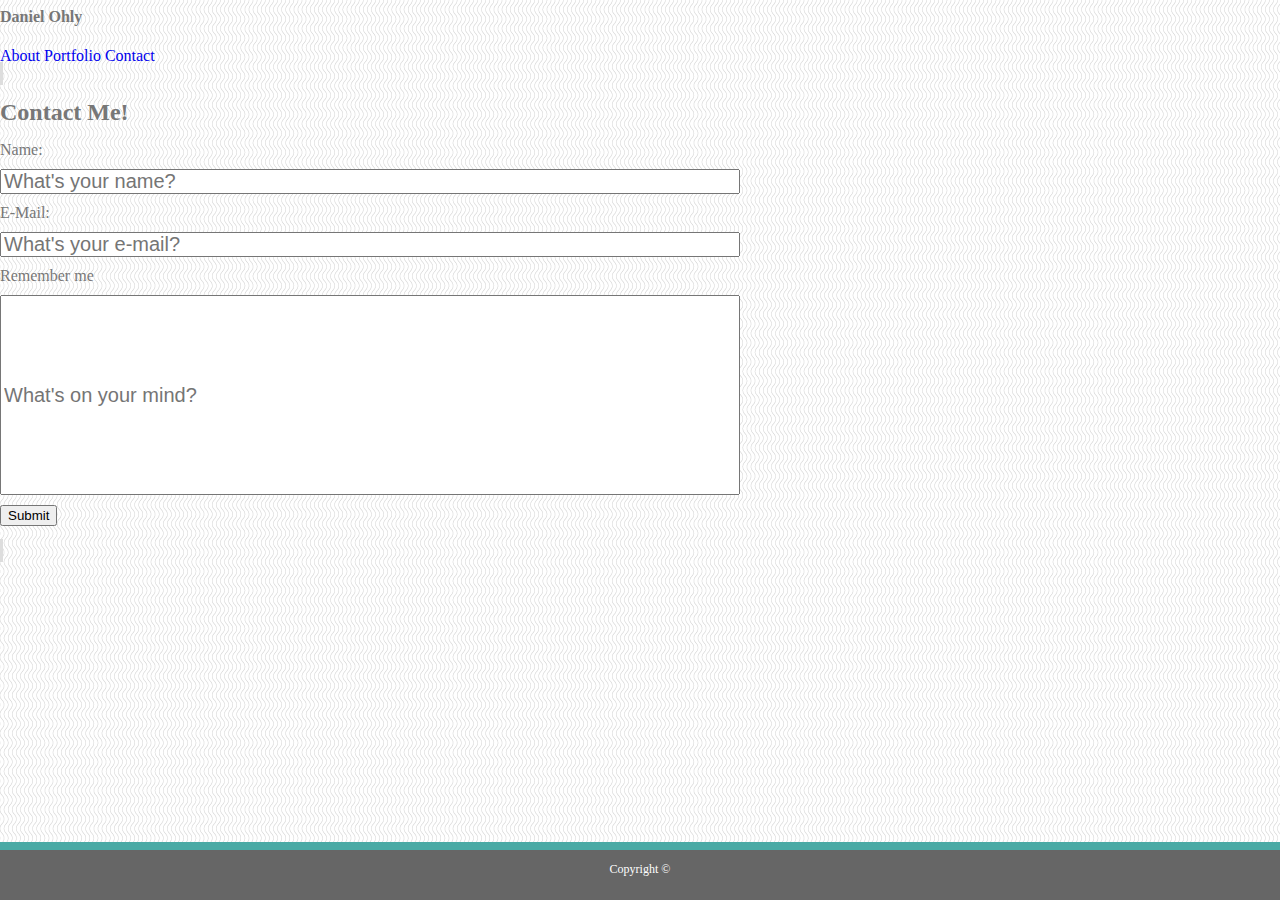
==== contact.html @ d583a4ce "Bootstrap Push" ====
<head>
    <!doctype HTML>
    <title>Get in touch with Daniel!</title>
    <link rel="stylesheet" href="https://stackpath.bootstrapcdn.com/bootstrap/4.1.1/css/bootstrap.min.css" integrity="sha384-WskhaSGFgHYWDcbwN70/dfYBj47jz9qbsMId/iRN3ewGhXQFZCSftd1LZCfmhktB" crossorigin="anonymous">
    <link rel="stylesheet" href="assets/css/reset.css">
    <link rel="stylesheet" href="assets/css/style.css">
    <link rel="icon" href="assets/images/favicon.ico" type="image/gif" sizes="16x16">
    <meta name="viewport" content="width=device-width, initial-scale=1, shrink-to-fit=no">
</head>

<body class= "container-fluid">
        <nav class="navbar navbar-default sticky-top bg-white border-bottom-5 h-15 row">
            <span class="col-md-2"></span>
            <span class="col-md-2 bg-info text-white text-center"> <h4 class="align-middle">Daniel Ohly</h4></span>
            <span class="col-md-3"></span>
                    <span class="col-md-1 text-center"><a href="about.html">About</a></span>
                    <span class="col-md-1 text-center"><a href="portfolio.html">Portfolio</a></span>
                    <span class="col-md-1 text-center"><a href="contact.html">Contact</a></span>
                    <span class="col-md-2"></span>
        </nav>

 <div class="row">       
<span class="col-md-3"></span>
    <span class="col-md-6" id="content">
                <h2>Contact Me!</h2>
                <form>
                  <span class="form-group">
                    <label for="name">Name:</label>
                    <input type="name" class="form-control" id="name" placeholder="What's your name?">
                  </span>
                  <span class="form-group">
                    <label for="e-mail">E-Mail:</label>
                    <input type="e-mail" class="form-control" id="e-mail" placeholder="What's your e-mail?">
                  </span>
                  <span class="form-group">
                    <label for="message"> Remember me</label>
                    <input type="message" class="input-lg" id="message" placeholder="What's on your mind?">
                  </span>
                  <button type="submit" class="btn btn-primary">Submit</button>
                </form>
            </span>
            </span>
<span class="col-md-3"></span>
</div>


    <footer>
        <p>Copyright &copy;</p>
    </footer>

</body>
---- assets/css/style.css ----
body {
  color: #777777;
  margin-left: 0;
  margin-right: 0;
  background-image: url("../images/vertical-waves.png");
  background-repeat: repeat;
}

a {
  all: none;
}

#nav {
  margin: 0px;
  border: 5px;
  border-color: #cccccc;
  background-color: #ffffff;
  border-bottom-style: solid;
  padding: 18px;
  font-family: Georgia;
  z-index: 10;
  position: fixed;
  top: 0px;
  width: 100%;
}

#welcome {
  background-color: #4aaaa5;
  color: white;
  text-align: center;
  margin-left: 10%;
  padding: 18px 30px 18px 30px;
  font-size: 35px;
  font-weight: 800;
  overflow: hidden;

}

#links {
  margin-right: 15%;
  float: right;
  padding-top: 10px;
  font-size: 25px;
  font-weight: 200;
}

#about {
  padding: 0 15 0 15;
}

#portfolio {
  padding: 0 15 0 15;
  border-left-style: solid;
  border-right-style: solid;
  border-color: #cccccc;
}

#contact {
  padding: 0 15 0 15;
}

a:link {
  text-decoration: none;
  color: none;
}

a:visited {
  text-decoration: none;
  color: #777777;
}

a:hover {
  text-decoration: none;
  color: purple;
}

a:active {
  text-decoration: none;
  /* color: #777777; */
}

#do {
  color: white;
}
/*BODY BODY BODY BODY BODY BODY  */

#content {
  background: #ffffff;
  font-family: "Times New Roman", Times, sans-serif;
  line-height: 18px;
  margin: auto;
  margin-bottom: 100px;
  border: solid #dddddd;
  /* width: 960px; */
  /* position: relative; */
  top: 50px;
  overflow: auto;
}

#heading {
  padding: 5px 0px 5px 30px;
  color: #4aaaa5;
}

#words {
  padding: 20px 20px;
  border-top: 2px gray solid;
  border-left: solid 20px #ffffff;
  border-right: solid 20px #ffffff;
  font-size: 20;
}

/* CONTACT CONTACT CONTACT CONTACT CONTACT */
input {
  width: 740px;
  height: 25px;
  display: block;
  font-size: 20px;
  margin: 10 0 10 0;
}

#message {
  height: 200px;
}

#submit {
  margin: 15px;
  width: 150px;
  background-color: #4aaaa5;
  font-size: 15px;
  font-weight: 700;
  color: #ffffff;
}

footer {
  margin: auto;
  background-color: #666666;
  border-color: #4aaaa5;
  border-top-style: solid;
  border-top-width: 8px;
  left: 0;
  height: 50px;
  width: 100%;
  font-family: Georgia;
  bottom: 0;
  position: fixed;
  text-align: center;
  font-size: 12px;
  color: white;
  z-index: 30;


}


#aboutpic {
  height: 30%;
  float: left;
  padding: 15px;
}

.portfoliopics {
  width: 200px;
  height: 250px;
  margin: 40 45 40 45;
  position: relative;
  border: black 1px solid;
  text-align: center;
  color: white;

}

#hangman-text-block {
  position: absolute;
  background-color: #4aaaa5;
  z-index: 10;
  top: 100;
  padding: 5 15 5 20;
  color: white;
  overflow: auto;
  width: auto;

}

#rpggame-text-block {
  position: absolute;
  background-color: #4aaaa5;
  z-index: 10;
  top: 100;
  padding: 5 7 5 7;
  color: white;
  overflow: auto;

}

#trivia-text-block {
  position: absolute;
  background-color: #4aaaa5;
  z-index: 10;
  top: 100;
  padding: 10 5 10 5;
  color: white;
  overflow: auto;
  font-size: 30;

}

#rutgers-text-block {
  position: absolute;
  background-color: #4aaaa5;
  z-index: 10;
  top: 100;
  padding: 5 7 5 7;
  color: white;
  overflow: auto;
  font-size: 18;

}

#rockpaper-text-block {
  position: absolute;
  background-color: #4aaaa5;
  z-index: 10;
  width: auto;
  top: 100;
  padding: 5 3 5 3;
  color: white;
  overflow: auto;
  font-size: 19;

}
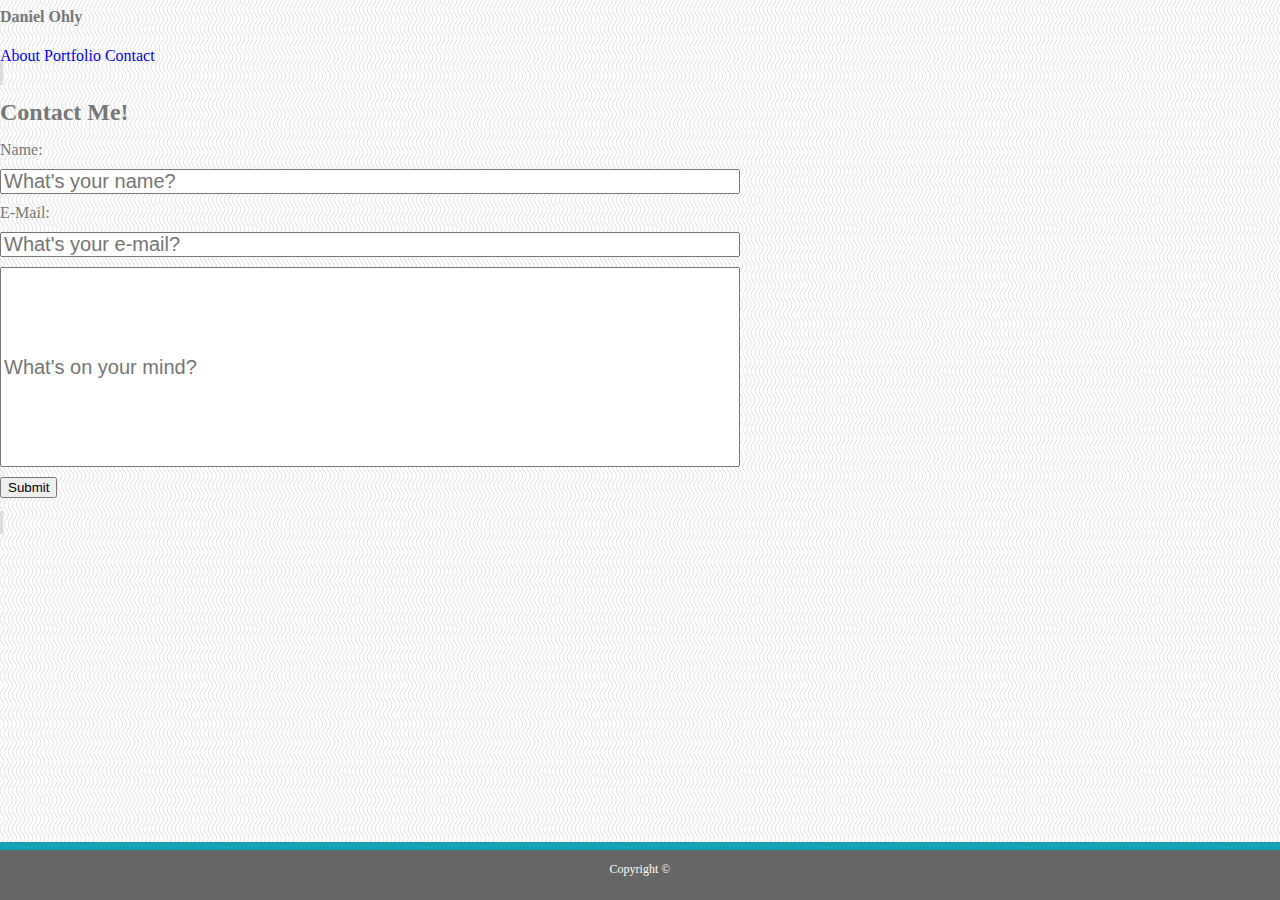
==== commit 2b50e436: "Bootstrap" ====
--- a/contact.html
+++ b/contact.html
@@ -1,47 +1,49 @@
 <head>
     <!doctype HTML>
     <title>Get in touch with Daniel!</title>
-    <link rel="stylesheet" href="https://stackpath.bootstrapcdn.com/bootstrap/4.1.1/css/bootstrap.min.css" integrity="sha384-WskhaSGFgHYWDcbwN70/dfYBj47jz9qbsMId/iRN3ewGhXQFZCSftd1LZCfmhktB" crossorigin="anonymous">
+    <link rel="stylesheet" href="https://stackpath.bootstrapcdn.com/bootstrap/4.1.1/css/bootstrap.min.css" integrity="sha384-WskhaSGFgHYWDcbwN70/dfYBj47jz9qbsMId/iRN3ewGhXQFZCSftd1LZCfmhktB"
+        crossorigin="anonymous">
     <link rel="stylesheet" href="assets/css/reset.css">
     <link rel="stylesheet" href="assets/css/style.css">
     <link rel="icon" href="assets/images/favicon.ico" type="image/gif" sizes="16x16">
     <meta name="viewport" content="width=device-width, initial-scale=1, shrink-to-fit=no">
 </head>
 
-<body class= "container-fluid">
-        <nav class="navbar navbar-default sticky-top bg-white border-bottom-5 h-15 row">
-            <span class="col-md-2"></span>
-            <span class="col-md-2 bg-info text-white text-center"> <h4 class="align-middle">Daniel Ohly</h4></span>
-            <span class="col-md-3"></span>
-                    <span class="col-md-1 text-center"><a href="about.html">About</a></span>
-                    <span class="col-md-1 text-center"><a href="portfolio.html">Portfolio</a></span>
-                    <span class="col-md-1 text-center"><a href="contact.html">Contact</a></span>
-                    <span class="col-md-2"></span>
-        </nav>
+<body class="container-fluid">
+    <nav class="navbar navbar-default sticky-top bg-white border-bottom-5 h-15 row text-center">
+        <span class="col-md-2"></span>
+        <span class="col-md-2 bg-info text-white text-center">
+            <h4 class="align-middle">Daniel Ohly</h4>
+        </span>
+        <span class="col-md-3"></span>
+            <a class=col-md-1 href="about.html">About</a>
+            <a class=col-md-1 href="portfolio.html">Portfolio</a>
+            <a class=col-md-1 href="contact.html">Contact</a>
+        <span class="col-md-2"></span>
+    </nav>
 
- <div class="row">       
-<span class="col-md-3"></span>
-    <span class="col-md-6" id="content">
-                <h2>Contact Me!</h2>
-                <form>
-                  <span class="form-group">
+    <div class="row">
+        <span class="col-md-3"></span>
+        <span class="col-md-6" id="content">
+            <h2>Contact Me!</h2>
+            <form>
+                <span class="form-group">
                     <label for="name">Name:</label>
                     <input type="name" class="form-control" id="name" placeholder="What's your name?">
-                  </span>
-                  <span class="form-group">
+                </span>
+                <span class="form-group">
                     <label for="e-mail">E-Mail:</label>
                     <input type="e-mail" class="form-control" id="e-mail" placeholder="What's your e-mail?">
-                  </span>
-                  <span class="form-group">
-                    <label for="message"> Remember me</label>
+                </span>
+                <span class="form-group">
                     <input type="message" class="input-lg" id="message" placeholder="What's on your mind?">
-                  </span>
-                  <button type="submit" class="btn btn-primary">Submit</button>
-                </form>
-            </span>
-            </span>
-<span class="col-md-3"></span>
-</div>
+                </span>
+                <button type="submit" class="btn btn-primary">Submit</button>
+            </form>
+        </span>
+        </span>
+        <span class="col-md-3"></span>
+    </div>
 
 
     <footer>
--- a/assets/css/style.css
+++ b/assets/css/style.css
@@ -25,7 +25,7 @@
 }
 
 #welcome {
-  background-color: #4aaaa5;
+  background-color: #17a2b8;
   color: white;
   text-align: center;
   margin-left: 10%;
@@ -35,16 +35,16 @@
   overflow: hidden;
 
 }
-
+/* 
 #links {
   margin-right: 15%;
   float: right;
   padding-top: 10px;
   font-size: 25px;
   font-weight: 200;
-}
-
-#about {
+} */
+
+/* #about {
   padding: 0 15 0 15;
 }
 
@@ -57,7 +57,7 @@
 
 #contact {
   padding: 0 15 0 15;
-}
+} */
 
 a:link {
   text-decoration: none;
@@ -99,7 +99,7 @@
 
 #heading {
   padding: 5px 0px 5px 30px;
-  color: #4aaaa5;
+  color: #17a2b8;
 }
 
 #words {
@@ -126,7 +126,7 @@
 #submit {
   margin: 15px;
   width: 150px;
-  background-color: #4aaaa5;
+  background-color: #17a2b8;
   font-size: 15px;
   font-weight: 700;
   color: #ffffff;
@@ -135,7 +135,7 @@
 footer {
   margin: auto;
   background-color: #666666;
-  border-color: #4aaaa5;
+  border-color: #17a2b8;
   border-top-style: solid;
   border-top-width: 8px;
   left: 0;
@@ -172,7 +172,7 @@
 
 #hangman-text-block {
   position: absolute;
-  background-color: #4aaaa5;
+  background-color: #17a2b8;
   z-index: 10;
   top: 100;
   padding: 5 15 5 20;
@@ -184,7 +184,7 @@
 
 #rpggame-text-block {
   position: absolute;
-  background-color: #4aaaa5;
+  background-color: #17a2b8;
   z-index: 10;
   top: 100;
   padding: 5 7 5 7;
@@ -195,7 +195,7 @@
 
 #trivia-text-block {
   position: absolute;
-  background-color: #4aaaa5;
+  background-color: #17a2b8;
   z-index: 10;
   top: 100;
   padding: 10 5 10 5;
@@ -207,7 +207,7 @@
 
 #rutgers-text-block {
   position: absolute;
-  background-color: #4aaaa5;
+  background-color: #17a2b8;
   z-index: 10;
   top: 100;
   padding: 5 7 5 7;
@@ -219,7 +219,7 @@
 
 #rockpaper-text-block {
   position: absolute;
-  background-color: #4aaaa5;
+  background-color: #17a2b8;
   z-index: 10;
   width: auto;
   top: 100;
